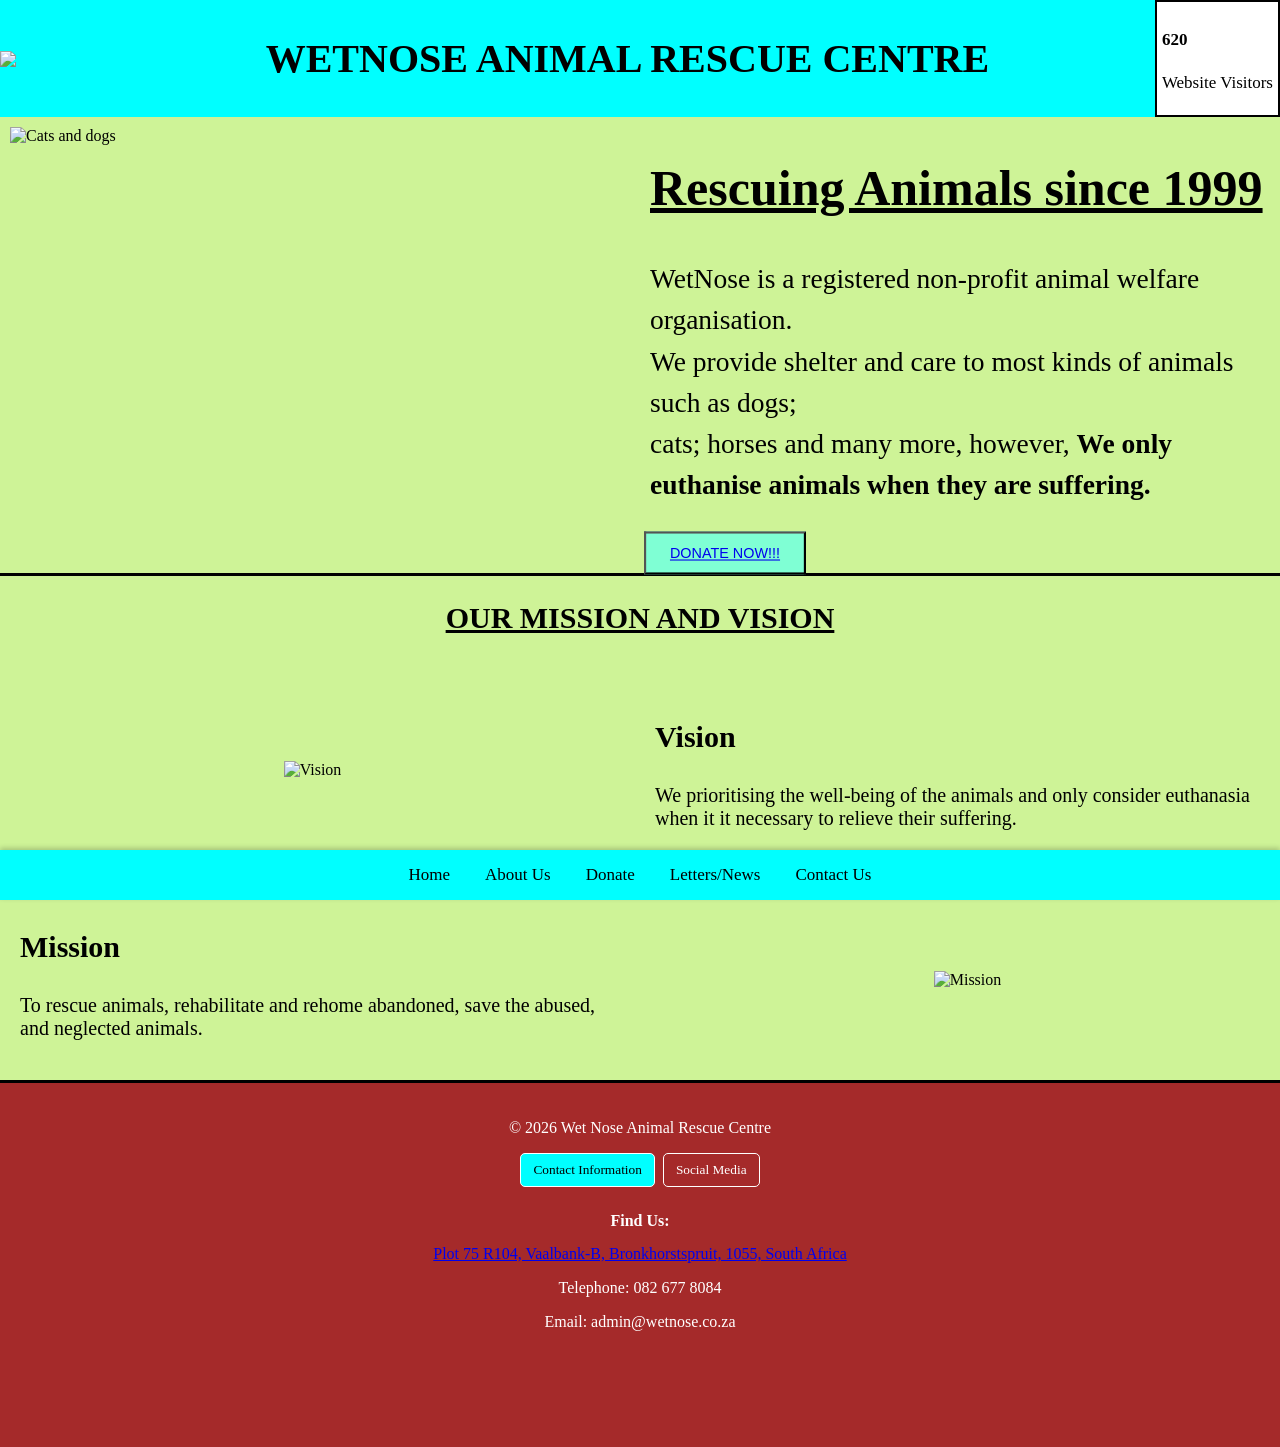
==== index.html @ 62626bc7 "improve user experience in the footer on each webpage, updated the javascript of the for the animati" ====
<!DOCTYPE html>
<html lang="en">
    <head>
        <meta charset="UTF-8">
        <meta name="viewport" content="width=device-width, initial-scale=1.0">
        <title>
            JpMalouwSupportWetnose<!--The website name-->
        </title>
        <link rel="stylesheet" href="css/style.css">
        <script src="js/website.js" defer></script>
    </head>
    <body>
             <header>
                <img src="images/logo.png"width="100"><!--Logo of the website-->
                    </section>
                    <section id="Org">
                        <div id="O">
                            <h1><!--Main Heading of the organisation-->
                                WETNOSE ANIMAL RESCUE CENTRE
                            </h1>
                        </div>
                    </section>
                               <section>
                        <div class="kpi">
                            <div class="header-stats">
                                <h4 id="visitor-count">1,000+</h4>
                                    <p>Website Visitors</p>
                            </div>
                        </div>
            </header>
        <main>
            <section id="Main"><!--this section talks about the Organisation-->
                <div id="M">
                    <picture>
                        <source media="(max-width: 600px)" srcset="images/HeroImage-low.jpg">
                        <source media="(max-width: 900px)" srcset="images/HeroImage-medium.jpg">
                        <img src="images/HeroImage-high.jpg" alt="Cats and dogs">
                    </picture>
                </div>
                <div class="Base">
                    <h2>
                        <u>Rescuing Animals since 1999</u>
                    </h2>
                        <p>
                            WetNose is a registered non-profit animal welfare organisation.<br>
                            We provide shelter and care to most kinds of animals such as dogs;<br>
                            cats; horses and many more, however, <strong>We only euthanise animals when they are suffering.</strong>
                        </p>
                        <button class="Dono">
                            <a href="Donate.html">DONATE NOW!!!</a>
                        </button>
                        </div>
            </section>
            <section id="MV"><!--This section is base on the org mission and vision-->
                <div id="MissionAndVision">
                    <h2>
                        <u>OUR MISSION AND VISION</u>
                    </h2>
                        <div id="Vision-image">
                    <picture>
                        <source media="(max-width: 600px)" srcset="images/Vision-low.jpg">
                        <source media="(max-width: 900px)" srcset="images/Vision-medium.jpg">
                        <img src="images/Vision-high.jpg" alt="Vision">
                    </picture>
                        </div>
                        <div id="Vision-Text">
                            <h3>
                                Vision
                            </h3>
                            <p>
                                We prioritising the well-being of the animals and only consider euthanasia when it it necessary to relieve their suffering.
                            </p>
                        </div>
                        <div id="Mission-image">
                    <picture>
                        <source media="(max-width: 600px)" srcset="images/mission-low.jpg">
                        <source media="(max-width: 900px)" srcset="images/mission-medium.jpg">
                        <img src="images/mission-high.jpg" alt="Mission">
                    </picture>
                        </div>
                        <div id="Mission-Text">
                            <h3>
                                Mission
                            </h3>
                                <p>
                                    To rescue animals, rehabilitate and rehome abandoned, save the abused, and neglected animals.
                                </p>
                        </div>
            </section>
        </main>
    <Footer>
        <section id="Nav"><!--Navigation section of 5 webpages-->
            <div id="N">
                <nav>
                    <a href="index.html">Home</a>
                    <a href="AboutUs.html">About Us</a>
                    <a href="Donate.html">Donate</a>
                    <a href="LettersAndNews.html">Letters/News</a>
                    <a href="ContactUs.html">Contact Us</a>
                </nav>
            </div>
        </section>
        <p>
            &copy; 2026 Wet Nose Animal Rescue Centre
        </p>
        <div class="footer-tabs">
            <div class="tab-buttons">
                <button class="tab-button active"
                    onclick="openFooterTab(event, 'contact-info')">
                    Contact Information
                </button>
                <button class="tab-button"
                onclick="openFooterTab(event,'social-info')">
                Social Media
            </button>
            </div>
                <div id="contact-info" class="tab-content active">
        <h4>
            Find Us:
        </h4>
        <a
            href="https://www.google.com/maps/place/Wetnose+Animal+Rescue+Centre/@-25.9853062,27.93935,9z/data=!4m6!3m5!1s0x1e955bd5593a2907:0xee260671719ec421!8m2!3d-25.792573!4d28.576557!16s%2Fg%2F11b5ytl4tw?hl=en-US&entry=ttu&g_ep=EgoyMDI2MDgxMi4wIKXMDSoASAFQAw%3D%3D">
Plot 75 R104, Vaalbank-B, Bronkhorstspruit, 1055, South Africa
        </a>
        <p>
            Telephone: 082 677 8084
        </p>
        <p>
            Email: admin@wetnose.co.za
        </p>
    </div>
    <div id="social-info" class="tab-content">
        <p><!--the organisation's social media profiles-->
            <!--With the social media link provided, this also allow the user to go to a different tab than working on one tab-->
            For more <strong>Info</strong>:
        </p>
        <a
            href="https://www.facebook.com/WetNoseARC" target="_blank" rel="noopener noreferrer">Visit our facebook page<br>
        </a>
        <a
            href="https://x.com/WetNoseARC" target="_blank" rel="noopener noreferrer">Visit our X.com page<br>
        </a>
        <a
            href="https://www.youtube.com/@wetnoseanimalrescue7235" target="_blank" rel="noopener noreferrer">Visit our Youtube page<br>
        </a>
        <a
            href="https://www.instagram.com/wetnose_animal_rescue_center/" target="_blank" rel="noopener noreferrer">Visit our Instagram page<br>
        </a>
        <a
            href="https://www.tiktok.com/@wetnoseanimalrescue" target="_blank" rel="noopener noreferrer">Visit our TikTok page
        </a>
    </div>
    </div>
    </Footer>
    </body>
</html>
---- css/style.css ----
/*Topography*/
body{
    background-color: rgb(206, 243, 151);
    margin: 0;
}
p{
    color: black;
    font-family: 'Times New Roman', Times, serif;

}
h1{
    color: black;
    font-family: 'Times New Roman', Times, serif;
    font-size: 40px;
}
h2{
    color: black;
    font-family: 'Times New Roman', Times, serif;
}
h3{
    color: black;
    font-family: 'Times New Roman', Times, serif;
}
h4{
    color: white;
    font-family: 'Times New Roman', Times, serif;
}
ul{
    color: black;
    font-family: 'Times New Roman', Times, serif;
}
/*header */
header{
    background-color: aqua;
    display: flex;
    align-items: center;
    justify-content: space-between;
    gap: 15px;
    width: 100%;
    box-sizing: border-box;
}
header h4{
        color: black;
}
.logo{
    width: 120px;
    max-width: 25%;
    height: auto;
    border: 2px solid black;
    background-color: white;
    flex-shrink: 0;
}
#Org{
    flex: 1;
    text-align: center;
    min-width: 0;
}
#H0 h1{
    font-size: clamp(22px, 3vw, 36px);
    margin: 0;
}
.kpi{
    font-size: clamp(13px,4vw,17px);
    border: 2px solid black;
    background-color: white;
    line-height: 1.2;
    padding: 5px;
    flex-shrink: 0;
}
/*tablet for header*/
@media (max-width: 900px) {
    header{
        gap: 10px;
    }
    .logo{
        width: 100px;
        max-width: 20%;
    }

    #0 h1{
        font-size: clamp(18px, 3vw, 28px);
    }
    .kpi{
        font-size: clamp(11px, 1.8vw, 15px);
    }
}
/*mobile for header*/
@media (max-width: 600px) {
    header{
        gap: 6px;
        h1{
            font-size: 20px;
        }
    }
    .logo{
        width: 70px;
        max-width: 20%;
    }

    #0 h1{
        font-size: clamp(13px, 4vw, 20px);
    }
    .kpi{
        font-size: clamp(9px, 2.5vw, 12px);
        padding: 3px;
    }
}
/* Footer */
footer{
    background-color: brown;
    padding: 20px;
    padding-bottom: 80px;
    text-align: center;
    box-sizing: border-box;
h4{
    margin: 15px 0;
}
/* the paragraph in the footer is white */
p{
    color:white;
}
}
/* decorating and positioning the Nav section */
#Nav{
 position: fixed;
 bottom: 0;
 left: 0;
 width: 100%;
 background-color: aqua;
 z-index: 1000;
 padding: 10px;
 box-sizing: border-box;
 box-shadow: 0 -2px 5px rgba(0,0,0,0.2);
}
#N nav{
    display: flex;
    justify-content: center;
    flex-wrap: wrap;
    gap: 15px;
}
#N nav a{
    color: black;
    text-decoration: none;
    font-size: 17px;
    padding: 5px 10px;
    border-radius: 5px;
    transition: 0.3s;
}
#N nav a:hover{
    background-color: white;
    color: black;
}
#N nav a.active{
    font-weight: bold;
    text-decoration: underline;
}

/* footer(nav) for tablet and mobile */
@media (max-width: 900px) {
    #N nav {

        gap: 10px;
    }

    #N nav a {
        font-size: 15px;
    }
    #Nav {
        padding-bottom: 30px;
    }
    
}
@media (max-width: 600px) {
    #N nav{
        gap: 6px;
    }
    #N nav a {
        font-size: 13px;
    }
    #Nav {
        padding-bottom: 10px;
    }
}
.footer-tabs{
    margin: 10px auto;
}
.tab-buttons{
    display: flex;
    justify-content: center;
    flex-wrap: wrap;
    gap: 8px;
}
.tab-button {
    padding: 8px 12px;
    cursor: pointer;
    border: 1px solid white;
    border-radius: 5px;
    background-color: transparent;
    color: white;
    font-family: 'Times New Roman', Times, serif;
}
.tab-button:hover {
    background-color: white;
    color: black;
}
.tab-button.active{
    background-color: aqua;
    color: black;
}
.tab-content{
    display: none;
    padding: 10px;
}
.tab-content.active{
    display: block;
}
.tab-content a {
    margin: 5px;
}
/* index page */
#Main{
    display: grid;
    grid-template-columns: 1fr 1fr;
    gap: 20px;
}
#M img{
    max-width: 100%;
    display: block;
    height: auto;
    text-align: left;
    padding: 10px;
}
.Dono{
    display: block;
    margin-left:0;
    width: 150px;
    height: 40px;
    color:black;
    background-color: aquamarine;
}
.Base h2{
    font-size: 50px;
}
.Base p{
    font-size: 27.5px;
    line-height: 1.5;
}
#MV{
    border-top: solid black;
    border-bottom: solid black;
    margin: 0;
}
#MissionAndVision{
    display:grid;
    grid-template-columns: 1fr 1fr;
    gap: 30px;
    align-items: center;
}
#MissionAndVision h2{
    grid-column: 1 / 3;
    text-align: center;
    font-size: 30px;
}
#Vision-image{
    grid-column: 1;
    grid-row: 2;
    text-align: center;
}
#Vision-Text{
    grid-column: 2;
    grid-row: 2;
}
#Mission-image{
    grid-column: 2;
    grid-row: 3;
    text-align: center;
    padding: 10px;
}
#Vision-image img, #Mission-image img{
    max-width: 100%;
    height: auto;
}
#Mission-Text{
    grid-column: 1;
    grid-row: 3;
    margin: 20px;
}
#Mission-Text h3,#Vision-Text h3{
    font-size: 30px;
}
#Mission-Text p,#Vision-Text p{
    font-size: 20px;
}
/*for tablet*/
@media (max-width: 900px) {
#Main{
    display: flex;
    align-items: center;
    gap: 20px;
}
#M img{
    max-width: 100%;
    height: auto;
}
.Base {
    width: 50%;
}
.Base h2{
    font-size: 24px;
}
.Base p{
    font-size: 15px;
}
}
/*for mobile*/
@media (max-width: 600px) {
#Main{
    display: flex;
    flex-direction: column;
    align-items: center;
}
#M{
    width: 100%;
}
#M img{
    max-width: 100%;
    height: auto;
    display: block;
    margin: 0 auto;
    padding: 10px;
}
.Base {
    width: 100%;
    text-align: center;
}
.Base h2{
    font-size: 22px;
}
.Base p{
    font-size: 14px;
    text-align: left;
    margin-left: 10px;
}
.Dono{
    display: block;
    margin: 20px auto;
}
}
/*About Us*/
#AbUs{
    margin: 10px;
}
#AbUs h2{
    font-size: 30px;
}
#About h3{
    text-align: center;
    font-size: 45px;
}
#About img{
    max-width: 100%;
    max-width: 550px;
    margin: 0 auto;
    display: block;
    filter: grayscale(75%);
    border: solid black;
}
#About ul{
    font-size: 20px;
    line-height: 3;
}
/*tablets*/
@media (max-width: 900px){
#About h2{
    font-size: 25px;
}
#About h3{
    font-size: 20px;
}
#About ul{
    line-height: 2;
    font-size: 15px;
}
}
/*mobile*/
@media (max-width: 600px){
#About ul{
    line-height: 2;
    font-size: 12px;
}
}
/*Donate*/
#Reason-dono{
    display: grid;
    grid-template-columns: 1fr 1fr ;
    gap: 30px;
}
.D{
    margin: 20px;
}
.Don{
    text-align: center;
    font-size: 40px;
}
#Reason-dono{
    display: grid;
    grid-template-columns: 1fr 1fr;
    gap: 30px;
}
.Reason-pic{
    grid-column: 1;
}
.Reason-d{
    grid-column: 2;
}
.Reason-pic img{
    max-width: 100%;
    max-width: 600px;
    border: 5px solid brown;
}
.Reason-d h3{
    font-size: 30px;
}
.Reason-d ul{
    font-size:20px;
    line-height: 2;
}
.Reason-d ol{
    font-size:20px;
    line-height: 1.5;
}
#Bank-details{
    border: 10px solid black;
    background-color: white;
}
.Bank h4{
    color:black;
    padding-right: 15px;
    margin-left: 20px;
    font-size: 25px;
}
.Bank ul{
    line-height: 2;
}
#SecurityTip{
    display: table;
    margin: 20px auto 0;
    border: 5px solid rgb(134, 11, 11);
    border-radius: 5%;
    padding: 5px;
    text-align: center;
    background-color: rgb(247, 187, 187);
}
.Secure h5{
    font-size: 20px;
    text-align: left;
}
.Secure p{
    font-size: 20px;
}
/*tablet*/
@media (max-width: 900px) {
.Reason-d h3{
    font-size: 20px;
}
.Reason-d ul{
    font-size:15px;
    line-height: 1.4;
}
.Reason-d ol{
    font-size:15px;
    line-height: 1.2;
}
}
@media (max-width: 600px) {
    #Reason-dono{
        grid-template-columns: 1fr;
    }
    .Reason-pic{
        grid-column: 1;
        text-align: center;
    }
    .Reason-d{
        grid-column: 1;
    }
}
/*Letters and News*/
.LetHead{
    text-align: center;
}
#News{
    display: grid;
    grid-template-columns: 1fr 1fr;
    margin-bottom: 20px;
}
.NL{
    order: 1;
}
.NL img{
    max-width: 400px;
    display: block;
    margin: 0 auto;
}
.NLE{
    order: 2;
    border: 3px solid black;
    line-height: 2;
    margin: 20px;
    padding: 10px;
    background-color: antiquewhite;
}
/*mobile*/
@media (max-width: 600px) {
    #News{
    display: grid;
    grid-template-columns: 1fr;
    margin-bottom: 20px;
}
    .NLE h3{
        font-size: 18px;  
    }
}
/*ContactUs*/
.Que{
    margin: 20px;
}
.Que h2{
    text-align: center;
}
.Q-order{
    display: grid;
    grid-template-columns: 1fr 1fr;
    gap: 30px;
}
#Query{
    order: 1;
}
#Q img{
    max-width: 500px;
    max-width: 100%;
}
/*Styling the query form*/
#QueryForm{
    order:2;
}
#QForm h4{
    color: black;
}
#QueryForm{
    padding: 40px 20px;
}
#QForm{
    max-width: 500px;
    margin: auto;
}
#QForm form{
    background: rgb(120, 49, 49);
    padding: 20px;
    border-radius: 12px;
    box-shadow: 0 4px 12px rgb(35, 32, 32);
}
#QForm h4{
    text-align: center;
    font-size: 22px;
    margin-top: 0;
    margin-bottom: 18px;
}
#QForm form > div{
    margin-bottom: 14px;
}
#Form label{
    font-weight: bold;
    display: inline-block;
    margin-bottom: 7px;
}
#QForm input,
#QForm select,
#QForm textarea {
    width: 100%;
    padding: 8px;
    border: 1px solid white;
    border-radius: 6px;
    box-sizing: border-box;
    font-family: inherit;
    font-size: 14px;
}
#QForm textarea{
    resize: vertical;
    min-height: 100px;
}
#QForm input:focus,
#QForm select:focus,
#QForm textarea:focus {
    outline: none;
    border: 2px solid rgb(55, 136, 177);
}
#QForm button{
    display: block;
    margin: 10px auto 0;
    padding: 8px 22px;
    border: none;
    border-radius: 6px;
    background-color: rgb(55, 136, 177);
    color: white;
    font-weight: bold;
    font-size: 14px;
    cursor: pointer;
}
#QForm button:hover{
    opacity: 0.85;
}
/*tablet*/
@media (max-width:900px){
    .Q-order{
        grid-template-columns: 1fr;
    }
    .owl img{
    display: block;
    margin: 0 auto;
    }
    #Q h3{
        margin-left: 30px;
    }
}
@media (max-width:600px){
    .Q-order{
        grid-template-columns: 1fr;
    }
    .owl img{
    display: block;
    margin: 0 auto;
    }
    #Q h3{
        font-size: 20px ;
    }
}
/*INTERACTIVE MAP*/
#rescue-map {
    height: 350px;
    width: 100%;
    border-radius: 8px;
    margin-top: 15px;

}
@keyframes mapfadeIn{
    to {
        opacity: 1;
        transform: translateY(0);
    }
}
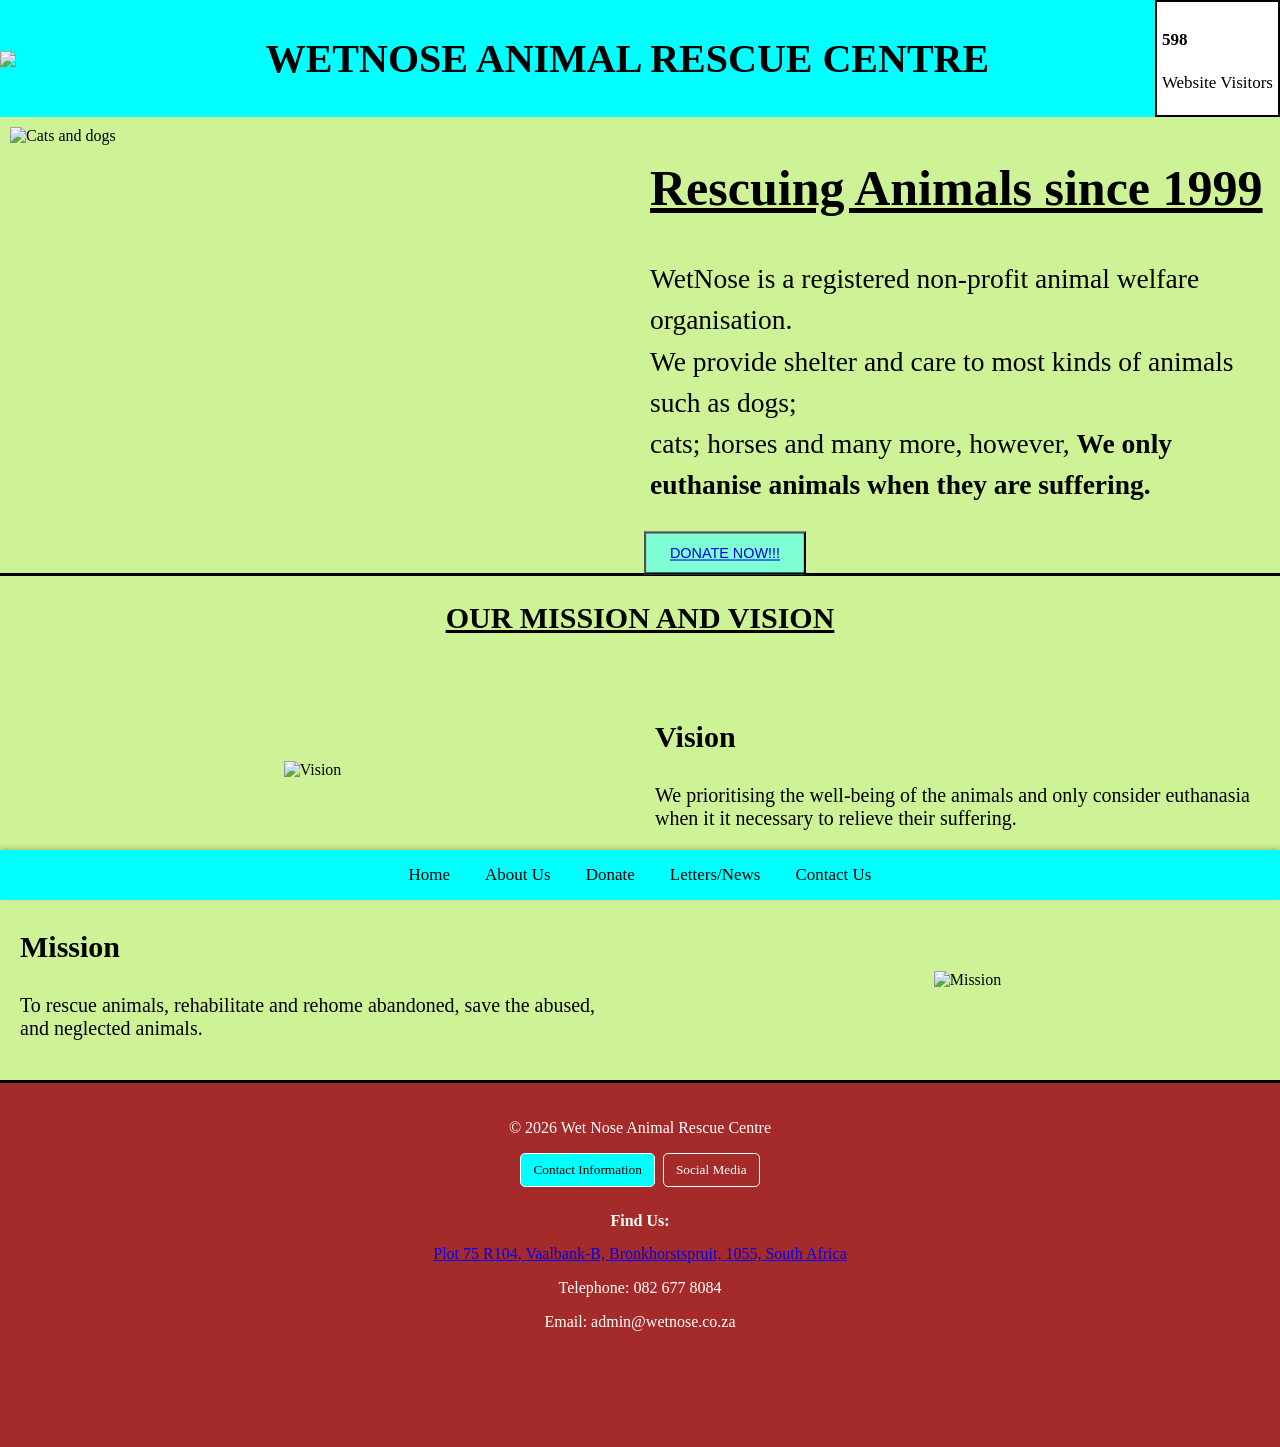
==== commit ee789028: "for css organised and resized the serach feature, .js file amended the code for the .json file to co" ====
--- a/index.html
+++ b/index.html
@@ -1,93 +1,99 @@
 <!DOCTYPE html>
 <html lang="en">
-    <head>
-        <meta charset="UTF-8">
-        <meta name="viewport" content="width=device-width, initial-scale=1.0">
-        <title>
-            JpMalouwSupportWetnose<!--The website name-->
-        </title>
-        <link rel="stylesheet" href="css/style.css">
-        <script src="js/website.js" defer></script>
-    </head>
-    <body>
-             <header>
-                <img src="images/logo.png"width="100"><!--Logo of the website-->
-                    </section>
-                    <section id="Org">
-                        <div id="O">
-                            <h1><!--Main Heading of the organisation-->
-                                WETNOSE ANIMAL RESCUE CENTRE
-                            </h1>
-                        </div>
-                    </section>
-                               <section>
-                        <div class="kpi">
-                            <div class="header-stats">
-                                <h4 id="visitor-count">1,000+</h4>
-                                    <p>Website Visitors</p>
-                            </div>
-                        </div>
-            </header>
-        <main>
-            <section id="Main"><!--this section talks about the Organisation-->
-                <div id="M">
-                    <picture>
-                        <source media="(max-width: 600px)" srcset="images/HeroImage-low.jpg">
-                        <source media="(max-width: 900px)" srcset="images/HeroImage-medium.jpg">
-                        <img src="images/HeroImage-high.jpg" alt="Cats and dogs">
-                    </picture>
+
+<head>
+    <meta charset="UTF-8">
+    <meta name="viewport" content="width=device-width, initial-scale=1.0">
+    <title>
+        JpMalouwSupportWetnose<!--The website name-->
+    </title>
+    <meta name="description"
+        content="Discover WetNose Animal Rescue Centre, our animal rescue work, welfare services and ways to support rescued animals.">
+    <link rel="stylesheet" href="css/style.css">
+    <script src="js/website.js" defer></script>
+</head>
+
+<body>
+    <header>
+        <img src="images/logo.png" width="100"><!--Logo of the website-->
+        </section>
+        <section id="Org">
+            <div id="O">
+                <h1><!--Main Heading of the organisation-->
+                    WETNOSE ANIMAL RESCUE CENTRE
+                </h1>
+            </div>
+        </section>
+        <section>
+            <div class="kpi">
+                <div class="header-stats">
+                    <h4 id="visitor-count">1,000+</h4>
+                    <p>Website Visitors</p>
                 </div>
-                <div class="Base">
-                    <h2>
-                        <u>Rescuing Animals since 1999</u>
-                    </h2>
-                        <p>
-                            WetNose is a registered non-profit animal welfare organisation.<br>
-                            We provide shelter and care to most kinds of animals such as dogs;<br>
-                            cats; horses and many more, however, <strong>We only euthanise animals when they are suffering.</strong>
-                        </p>
-                        <button class="Dono">
-                            <a href="Donate.html">DONATE NOW!!!</a>
-                        </button>
-                        </div>
-            </section>
-            <section id="MV"><!--This section is base on the org mission and vision-->
-                <div id="MissionAndVision">
-                    <h2>
-                        <u>OUR MISSION AND VISION</u>
-                    </h2>
-                        <div id="Vision-image">
+            </div>
+    </header>
+    <main>
+        <section id="Main"><!--this section talks about the Organisation-->
+            <div id="M">
+                <picture>
+                    <source media="(max-width: 600px)" srcset="images/HeroImage-low.jpg">
+                    <source media="(max-width: 900px)" srcset="images/HeroImage-medium.jpg">
+                    <img src="images/HeroImage-high.jpg" alt="Cats and dogs">
+                </picture>
+            </div>
+            <div class="Base">
+                <h2>
+                    <u>Rescuing Animals since 1999</u>
+                </h2>
+                <p>
+                    WetNose is a registered non-profit animal welfare organisation.<br>
+                    We provide shelter and care to most kinds of animals such as dogs;<br>
+                    cats; horses and many more, however, <strong>We only euthanise animals when they are
+                        suffering.</strong>
+                </p>
+                <button class="Dono">
+                    <a href="Donate.html">DONATE NOW!!!</a>
+                </button>
+            </div>
+        </section>
+        <section id="MV"><!--This section is base on the org mission and vision-->
+            <div id="MissionAndVision">
+                <h2>
+                    <u>OUR MISSION AND VISION</u>
+                </h2>
+                <div id="Vision-image">
                     <picture>
                         <source media="(max-width: 600px)" srcset="images/Vision-low.jpg">
                         <source media="(max-width: 900px)" srcset="images/Vision-medium.jpg">
                         <img src="images/Vision-high.jpg" alt="Vision">
                     </picture>
-                        </div>
-                        <div id="Vision-Text">
-                            <h3>
-                                Vision
-                            </h3>
-                            <p>
-                                We prioritising the well-being of the animals and only consider euthanasia when it it necessary to relieve their suffering.
-                            </p>
-                        </div>
-                        <div id="Mission-image">
+                </div>
+                <div id="Vision-Text">
+                    <h3>
+                        Vision
+                    </h3>
+                    <p>
+                        We prioritising the well-being of the animals and only consider euthanasia when it it necessary
+                        to relieve their suffering.
+                    </p>
+                </div>
+                <div id="Mission-image">
                     <picture>
                         <source media="(max-width: 600px)" srcset="images/mission-low.jpg">
                         <source media="(max-width: 900px)" srcset="images/mission-medium.jpg">
                         <img src="images/mission-high.jpg" alt="Mission">
                     </picture>
-                        </div>
-                        <div id="Mission-Text">
-                            <h3>
-                                Mission
-                            </h3>
-                                <p>
-                                    To rescue animals, rehabilitate and rehome abandoned, save the abused, and neglected animals.
-                                </p>
-                        </div>
-            </section>
-        </main>
+                </div>
+                <div id="Mission-Text">
+                    <h3>
+                        Mission
+                    </h3>
+                    <p>
+                        To rescue animals, rehabilitate and rehome abandoned, save the abused, and neglected animals.
+                    </p>
+                </div>
+        </section>
+    </main>
     <Footer>
         <section id="Nav"><!--Navigation section of 5 webpages-->
             <div id="N">
@@ -105,52 +111,50 @@
         </p>
         <div class="footer-tabs">
             <div class="tab-buttons">
-                <button class="tab-button active"
-                    onclick="openFooterTab(event, 'contact-info')">
+                <button class="tab-button active" onclick="openFooterTab(event, 'contact-info')">
                     Contact Information
                 </button>
-                <button class="tab-button"
-                onclick="openFooterTab(event,'social-info')">
-                Social Media
-            </button>
+                <button class="tab-button" onclick="openFooterTab(event,'social-info')">
+                    Social Media
+                </button>
             </div>
-                <div id="contact-info" class="tab-content active">
-        <h4>
-            Find Us:
-        </h4>
-        <a
-            href="https://www.google.com/maps/place/Wetnose+Animal+Rescue+Centre/@-25.9853062,27.93935,9z/data=!4m6!3m5!1s0x1e955bd5593a2907:0xee260671719ec421!8m2!3d-25.792573!4d28.576557!16s%2Fg%2F11b5ytl4tw?hl=en-US&entry=ttu&g_ep=EgoyMDI2MDgxMi4wIKXMDSoASAFQAw%3D%3D">
-Plot 75 R104, Vaalbank-B, Bronkhorstspruit, 1055, South Africa
-        </a>
-        <p>
-            Telephone: 082 677 8084
-        </p>
-        <p>
-            Email: admin@wetnose.co.za
-        </p>
-    </div>
-    <div id="social-info" class="tab-content">
-        <p><!--the organisation's social media profiles-->
-            <!--With the social media link provided, this also allow the user to go to a different tab than working on one tab-->
-            For more <strong>Info</strong>:
-        </p>
-        <a
-            href="https://www.facebook.com/WetNoseARC" target="_blank" rel="noopener noreferrer">Visit our facebook page<br>
-        </a>
-        <a
-            href="https://x.com/WetNoseARC" target="_blank" rel="noopener noreferrer">Visit our X.com page<br>
-        </a>
-        <a
-            href="https://www.youtube.com/@wetnoseanimalrescue7235" target="_blank" rel="noopener noreferrer">Visit our Youtube page<br>
-        </a>
-        <a
-            href="https://www.instagram.com/wetnose_animal_rescue_center/" target="_blank" rel="noopener noreferrer">Visit our Instagram page<br>
-        </a>
-        <a
-            href="https://www.tiktok.com/@wetnoseanimalrescue" target="_blank" rel="noopener noreferrer">Visit our TikTok page
-        </a>
-    </div>
-    </div>
+            <div id="contact-info" class="tab-content active">
+                <h4>
+                    Find Us:
+                </h4>
+                <a
+                    href="https://www.google.com/maps/place/Wetnose+Animal+Rescue+Centre/@-25.9853062,27.93935,9z/data=!4m6!3m5!1s0x1e955bd5593a2907:0xee260671719ec421!8m2!3d-25.792573!4d28.576557!16s%2Fg%2F11b5ytl4tw?hl=en-US&entry=ttu&g_ep=EgoyMDI2MDgxMi4wIKXMDSoASAFQAw%3D%3D">
+                    Plot 75 R104, Vaalbank-B, Bronkhorstspruit, 1055, South Africa
+                </a>
+                <p>
+                    Telephone: 082 677 8084
+                </p>
+                <p>
+                    Email: admin@wetnose.co.za
+                </p>
+            </div>
+            <div id="social-info" class="tab-content">
+                <p><!--the organisation's social media profiles-->
+                    <!--With the social media link provided, this also allow the user to go to a different tab than working on one tab-->
+                    For more <strong>Info</strong>:
+                </p>
+                <a href="https://www.facebook.com/WetNoseARC" target="_blank" rel="noopener noreferrer">Visit our
+                    facebook page<br>
+                </a>
+                <a href="https://x.com/WetNoseARC" target="_blank" rel="noopener noreferrer">Visit our X.com page<br>
+                </a>
+                <a href="https://www.youtube.com/@wetnoseanimalrescue7235" target="_blank"
+                    rel="noopener noreferrer">Visit our Youtube page<br>
+                </a>
+                <a href="https://www.instagram.com/wetnose_animal_rescue_center/" target="_blank"
+                    rel="noopener noreferrer">Visit our Instagram page<br>
+                </a>
+                <a href="https://www.tiktok.com/@wetnoseanimalrescue" target="_blank" rel="noopener noreferrer">Visit
+                    our TikTok page
+                </a>
+            </div>
+        </div>
     </Footer>
-    </body>
+</body>
+
 </html>
--- a/css/style.css
+++ b/css/style.css
@@ -648,3 +648,14 @@
         transform: translateY(0);
     }
 }
+/*LettersAndNews Search engine*/
+#activitySearch,
+#activitySort {
+    padding: 8px;
+    margin: 5px;
+    border-radius: 5px;
+    border: 1px solid aqua;
+    font-family: 'Times New Roman', Times, serif;
+    max-width: 100%;
+    box-sizing: border-box;
+}
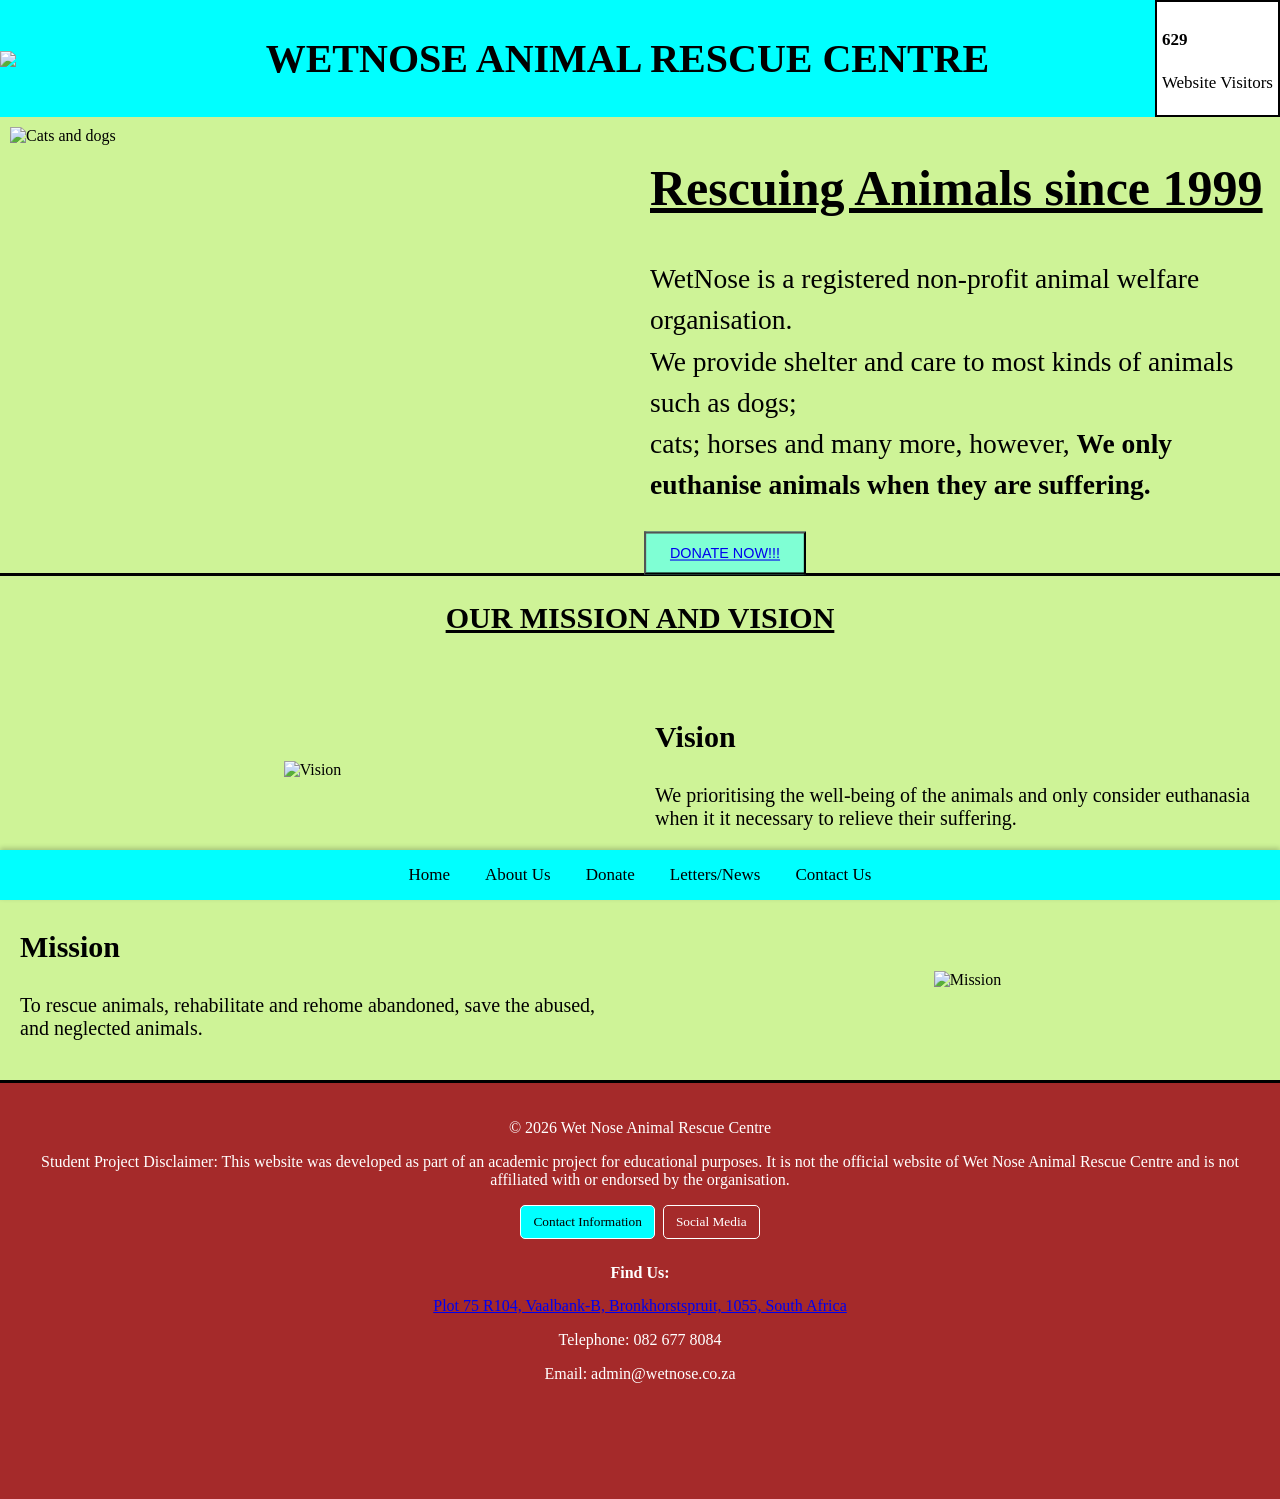
==== commit f9e87930: "added new file Sitemap.xml and robots.txtfor search engine crawlers, added a disclaimer in the foote" ====
--- a/index.html
+++ b/index.html
@@ -109,6 +109,12 @@
         <p>
             &copy; 2026 Wet Nose Animal Rescue Centre
         </p>
+        <p class="disclaimer">
+            Student Project Disclaimer: This website was developed as part
+            of an academic project for educational purposes. It is not the
+            official website of Wet Nose Animal Rescue Centre and is not
+            affiliated with or endorsed by the organisation.
+        </p>
         <div class="footer-tabs">
             <div class="tab-buttons">
                 <button class="tab-button active" onclick="openFooterTab(event, 'contact-info')">
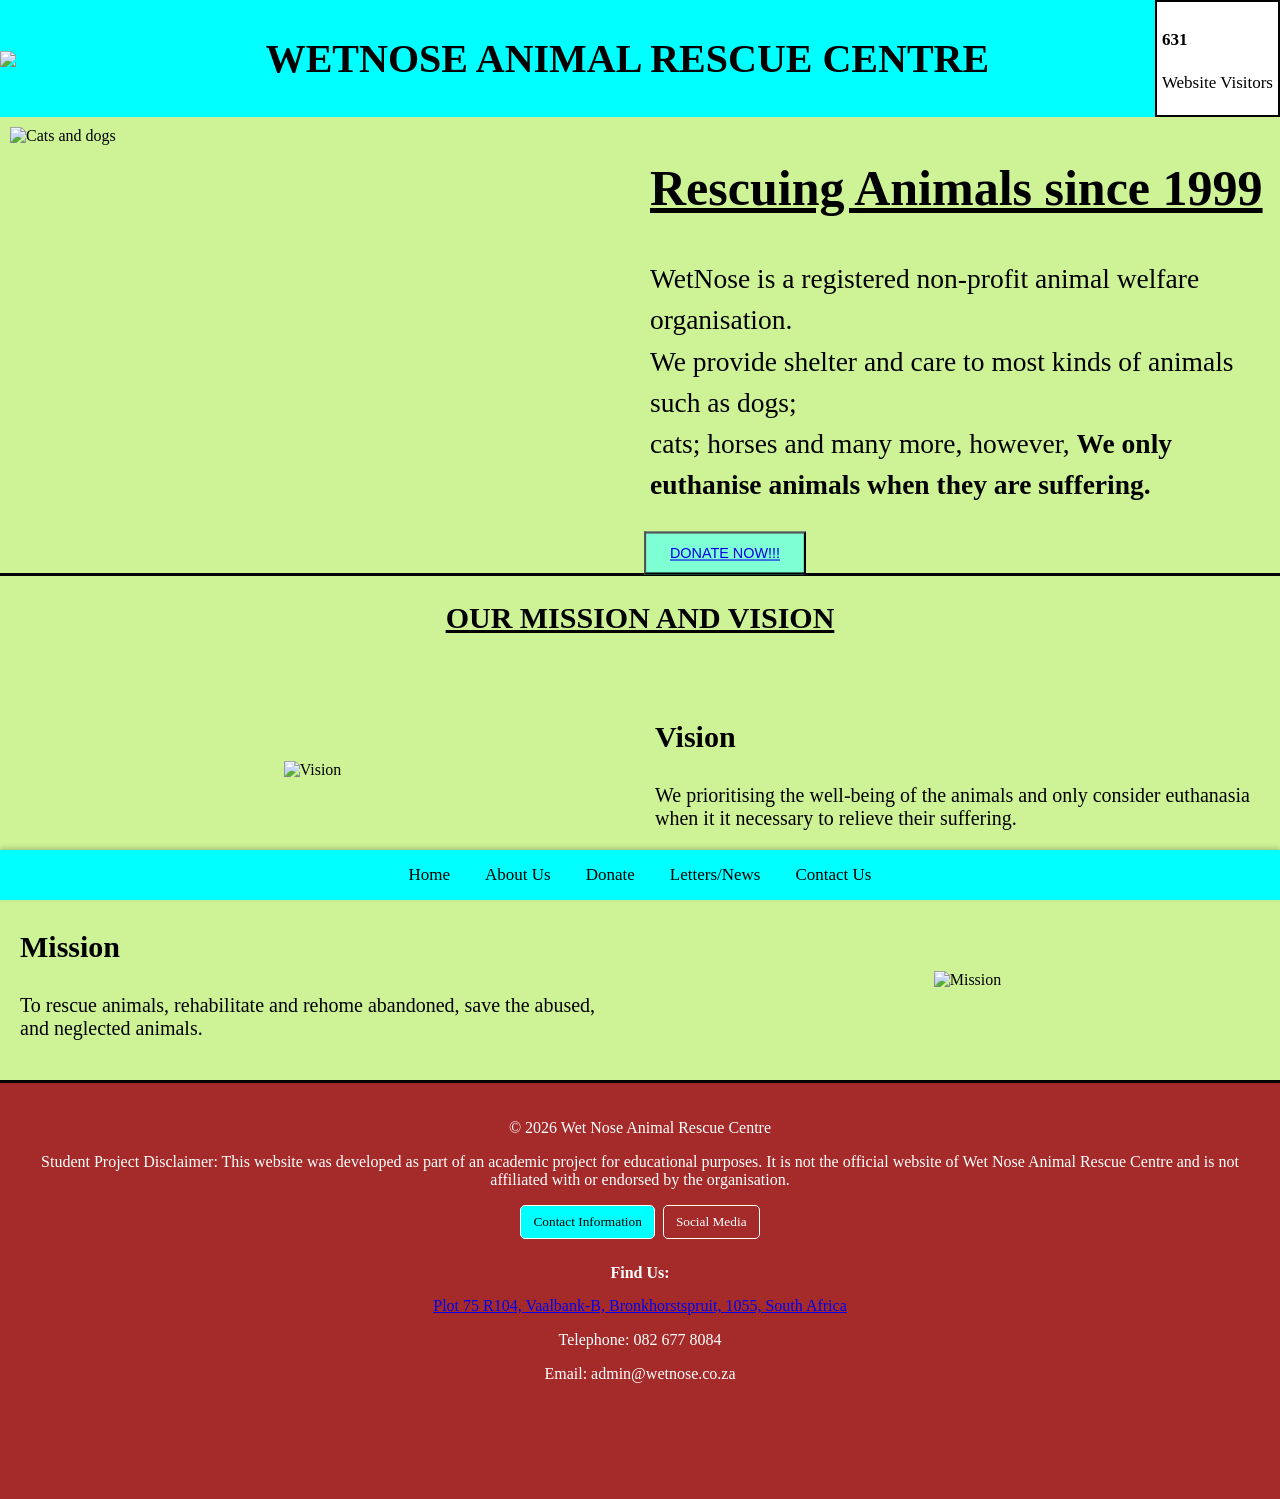
==== commit 877ace7d: "updated the robot.txt to include the sitemap.xml, updated the webpages title,included the form with " ====
--- a/index.html
+++ b/index.html
@@ -5,7 +5,7 @@
     <meta charset="UTF-8">
     <meta name="viewport" content="width=device-width, initial-scale=1.0">
     <title>
-        JpMalouwSupportWetnose<!--The website name-->
+        JpSupportWetnose<!--The website name-->
     </title>
     <meta name="description"
         content="Discover WetNose Animal Rescue Centre, our animal rescue work, welfare services and ways to support rescued animals.">
--- a/css/style.css
+++ b/css/style.css
@@ -658,4 +658,11 @@
     font-family: 'Times New Roman', Times, serif;
     max-width: 100%;
     box-sizing: border-box;
+}
+/*Form*/
+.error-message {
+    display: block;
+    color: red;
+    font-size: 0.85rem;
+    margin-top: 4px;
 }
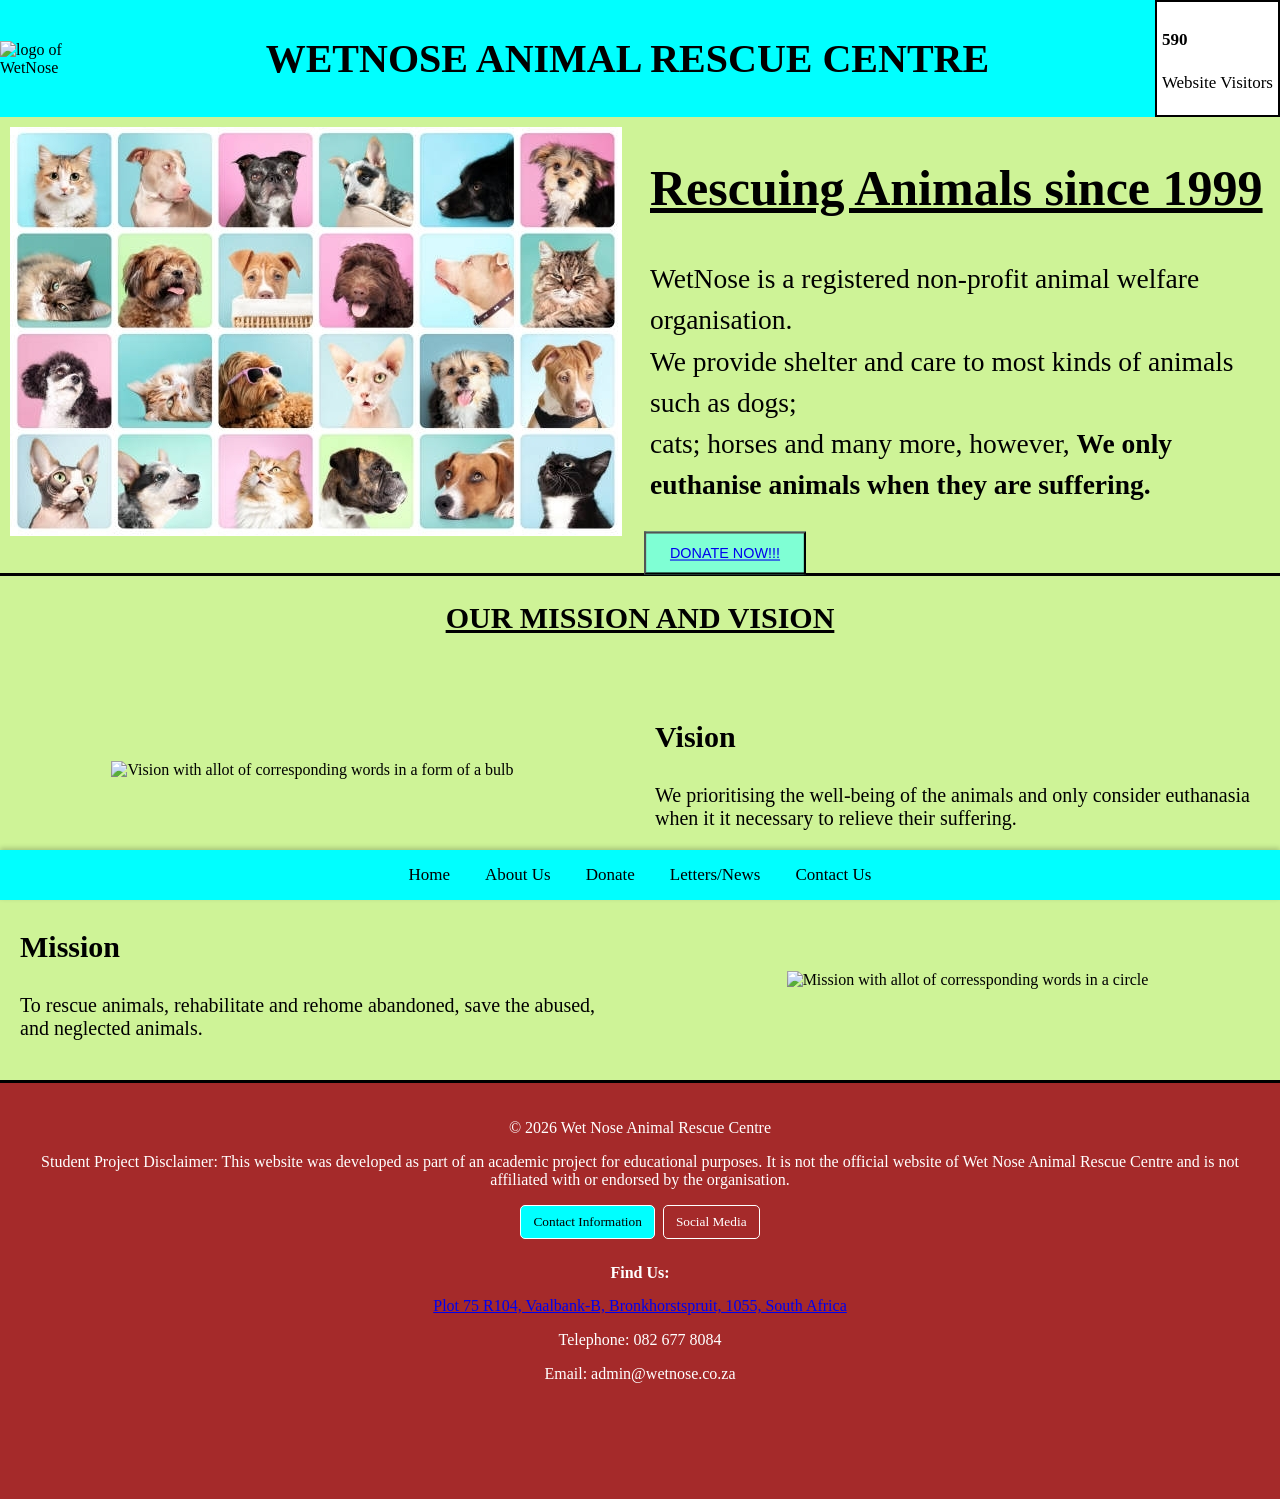
==== commit 26c2abdb: "correctly named the images in the webpages with an alt description which i also updated the websites" ====
--- a/index.html
+++ b/index.html
@@ -15,7 +15,7 @@
 
 <body>
     <header>
-        <img src="images/logo.png" width="100"><!--Logo of the website-->
+        <img src="images/logo.png" alt="logo of WetNose" width="100"><!--Logo of the website-->
         </section>
         <section id="Org">
             <div id="O">
@@ -36,9 +36,9 @@
         <section id="Main"><!--this section talks about the Organisation-->
             <div id="M">
                 <picture>
-                    <source media="(max-width: 600px)" srcset="images/HeroImage-low.jpg">
-                    <source media="(max-width: 900px)" srcset="images/HeroImage-medium.jpg">
-                    <img src="images/HeroImage-high.jpg" alt="Cats and dogs">
+                    <source media="(max-width: 600px)" srcset="images/CatsandDogs-low.jpg">
+                    <source media="(max-width: 900px)" srcset="images/CatsandDogs-medium.jpg">
+                    <img src="images/CatsandDogs-high.jpg" alt="Cats and dogs">
                 </picture>
             </div>
             <div class="Base">
@@ -65,7 +65,7 @@
                     <picture>
                         <source media="(max-width: 600px)" srcset="images/Vision-low.jpg">
                         <source media="(max-width: 900px)" srcset="images/Vision-medium.jpg">
-                        <img src="images/Vision-high.jpg" alt="Vision">
+                        <img src="images/Vision-high.jpg" alt="Vision with allot of corresponding words in a form of a bulb">
                     </picture>
                 </div>
                 <div id="Vision-Text">
@@ -81,7 +81,7 @@
                     <picture>
                         <source media="(max-width: 600px)" srcset="images/mission-low.jpg">
                         <source media="(max-width: 900px)" srcset="images/mission-medium.jpg">
-                        <img src="images/mission-high.jpg" alt="Mission">
+                        <img src="images/mission-high.jpg" alt="Mission with allot of corressponding words in a circle">
                     </picture>
                 </div>
                 <div id="Mission-Text">
